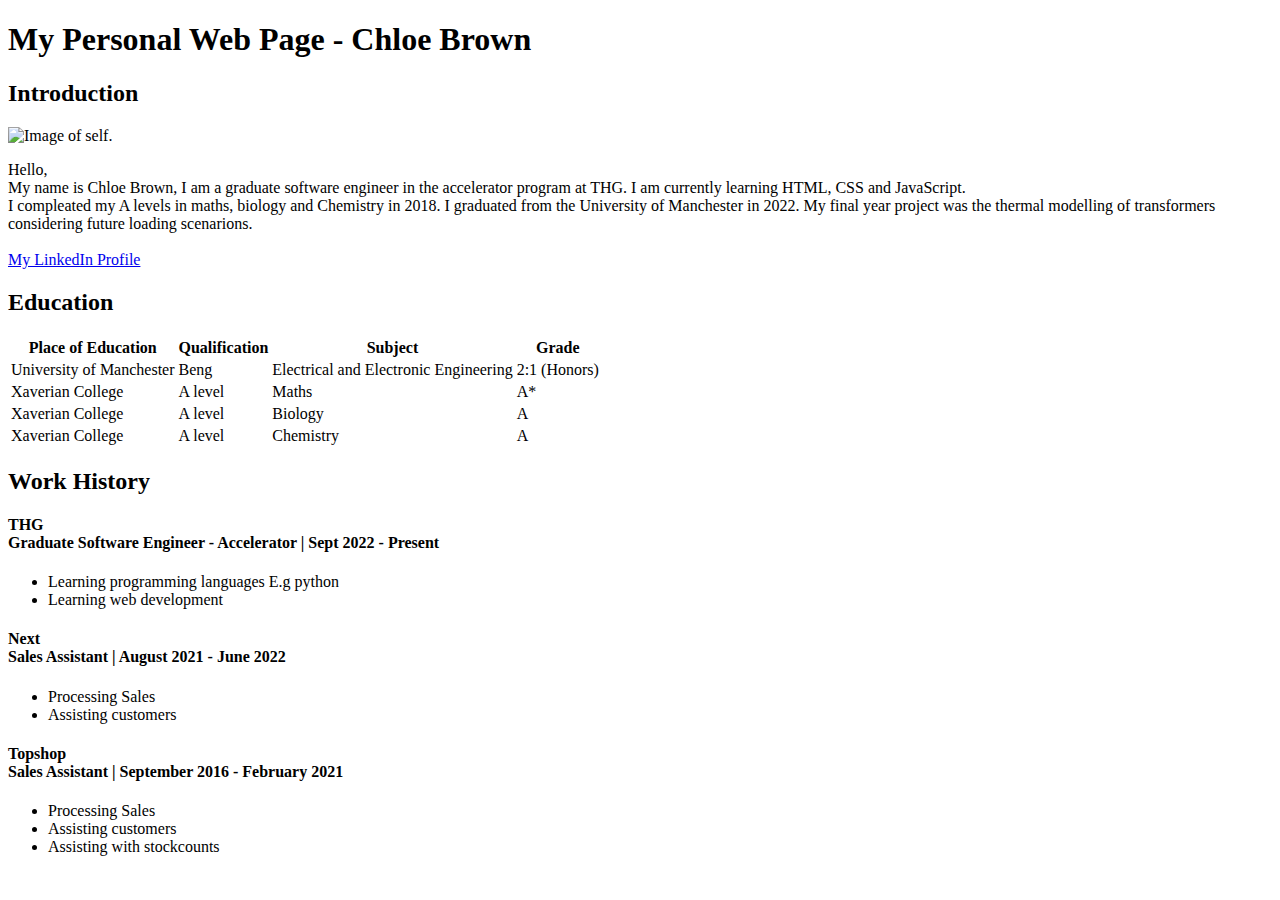
==== index.html @ bd4406bb "My website, just content using html" ====
<!DOCTYPE html>

<html lang="en">
    <head>
        <title>My Web Page - Chloe Brown</title>
    </head>
    <body>
        <h1>My Personal Web Page - Chloe Brown</h1>
        <h2>Introduction</h2>
        <img src="Images/Image2.jpg" 
        width="250" 
        height="225"
        alt="Image of self." />
        <p>Hello,
        <br>My name is Chloe Brown, I am a graduate software engineer in the accelerator program at THG.
        I am currently learning HTML, CSS and JavaScript.
        <br>I compleated my A levels in maths, biology and Chemistry in 2018. I graduated from the University
        of Manchester in 2022. My final year project was the thermal modelling of transformers considering 
        future loading scenarions.
        <br>
        <br> <a href="https://www.linkedin.com/in/chloe-brown-a37ab6182">My LinkedIn Profile</a>
        </p>

        <h2>Education</h2>
        <table> 
            <tr>
                <th>Place of Education</th>
                <th>Qualification</th>
                <th>Subject</th>
                <th>Grade</th>
            </tr>
            <tr>
                <td>University of Manchester</td>
                <td>Beng</td>
                <td>Electrical and Electronic Engineering</td>
                <td>2:1 (Honors)</td>
            </tr>
            <tr>
                <td>Xaverian College</td>
                <td>A level</td>
                <td>Maths</td>
                <td>A*</td>
            </tr>
            <tr>
                <td>Xaverian College</td>
                <td>A level</td>
                <td>Biology</td>
                <td>A</td>
            </tr>
            <tr>
                <td>Xaverian College</td>
                <td>A level</td>
                <td>Chemistry</td>
                <td>A</td>
            </tr>
        </table>

        <h2>Work History</h2>
        
        <h4>THG <br>
        Graduate Software Engineer - Accelerator | Sept 2022 - Present</h4>
        <ul>
            <li>Learning programming languages E.g python</li>
            <li>Learning web development</li>
        </ul>

        <h4>Next<br>
        Sales Assistant | August 2021 - June 2022</h4>
        <ul>
            <li>Processing Sales</li>
            <li>Assisting customers</li>
        </ul>

        <h4>Topshop<br>
            Sales Assistant | September 2016 - February 2021</h4>
            <ul>
                <li>Processing Sales</li>
                <li>Assisting customers</li>
                <li>Assisting with stockcounts</li>
            </ul>
    
    </body>
</html>
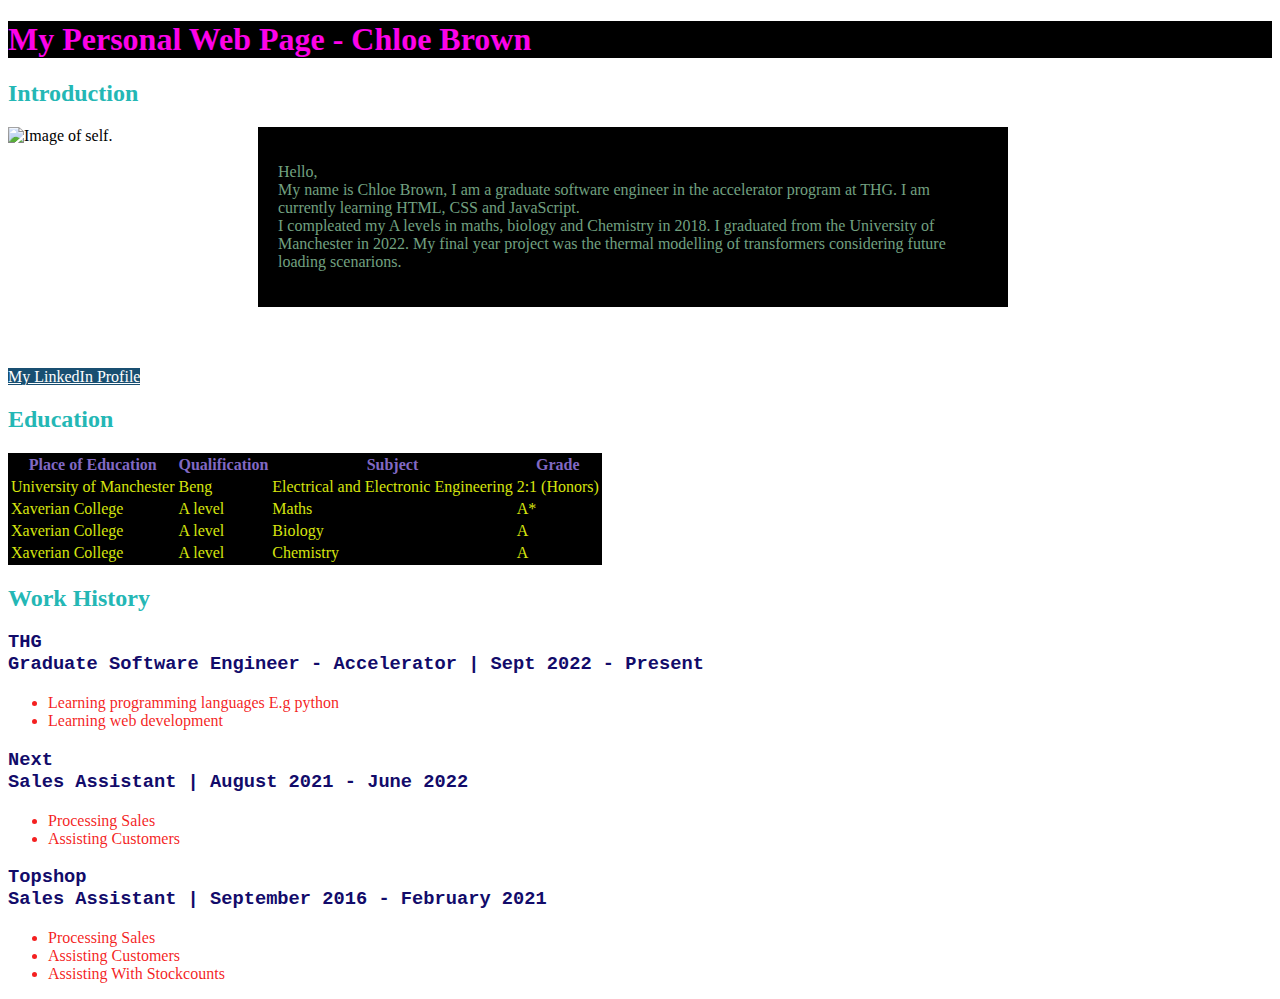
==== commit 95a6fba0: "Css with colours and fonts." ====
--- a/index.html
+++ b/index.html
@@ -1,25 +1,37 @@
 <!DOCTYPE html>
+
+
 
 <html lang="en">
     <head>
+        <link rel="stylesheet" href="personalWebsite.css" type="text/css" /> 
         <title>My Web Page - Chloe Brown</title>
     </head>
     <body>
+        
         <h1>My Personal Web Page - Chloe Brown</h1>
         <h2>Introduction</h2>
+        <section>
+        <div class="image">
         <img src="Images/Image2.jpg" 
-        width="250" 
-        height="225"
-        alt="Image of self." />
-        <p>Hello,
-        <br>My name is Chloe Brown, I am a graduate software engineer in the accelerator program at THG.
-        I am currently learning HTML, CSS and JavaScript.
-        <br>I compleated my A levels in maths, biology and Chemistry in 2018. I graduated from the University
-        of Manchester in 2022. My final year project was the thermal modelling of transformers considering 
-        future loading scenarions.
-        <br>
-        <br> <a href="https://www.linkedin.com/in/chloe-brown-a37ab6182">My LinkedIn Profile</a>
-        </p>
+            width="250" 
+            height="225"
+            alt="Image of self." />
+        </div>
+        <div class="introduction">
+            <p>Hello,
+            <br>My name is Chloe Brown, I am a graduate software engineer in the accelerator program at THG.
+            I am currently learning HTML, CSS and JavaScript.
+            <br>I compleated my A levels in maths, biology and Chemistry in 2018. I graduated from the University
+            of Manchester in 2022. My final year project was the thermal modelling of transformers considering 
+            future loading scenarions.
+            </p>
+        </div>
+        </section>
+        <div class="linkedin">
+            <p> <a href="https://www.linkedin.com/in/chloe-brown-a37ab6182">My LinkedIn Profile</a>
+            </p>
+        </div>
 
         <h2>Education</h2>
         <table> 
@@ -57,26 +69,26 @@
 
         <h2>Work History</h2>
         
-        <h4>THG <br>
-        Graduate Software Engineer - Accelerator | Sept 2022 - Present</h4>
+        <h3>THG <br>
+        Graduate Software Engineer - Accelerator | Sept 2022 - Present</h3>
         <ul>
             <li>Learning programming languages E.g python</li>
             <li>Learning web development</li>
         </ul>
 
-        <h4>Next<br>
-        Sales Assistant | August 2021 - June 2022</h4>
+        <h3>Next<br>
+        Sales Assistant | August 2021 - June 2022</h3>
         <ul>
             <li>Processing Sales</li>
-            <li>Assisting customers</li>
+            <li>Assisting Customers</li>
         </ul>
 
-        <h4>Topshop<br>
-            Sales Assistant | September 2016 - February 2021</h4>
+        <h3>Topshop<br>
+            Sales Assistant | September 2016 - February 2021</h3>
             <ul>
                 <li>Processing Sales</li>
-                <li>Assisting customers</li>
-                <li>Assisting with stockcounts</li>
+                <li>Assisting Customers</li>
+                <li>Assisting With Stockcounts</li>
             </ul>
     
     </body>
--- a/personalWebsite.css
+++ b/personalWebsite.css
@@ -0,0 +1,70 @@
+
+body {
+    color: black;
+    background-color: white;
+  
+}
+
+h1{
+    color:#FC03E8;
+    font-family: 'papyrus';
+    background-color: black;
+}
+
+section {
+    display: flex;
+    align-items: flex-start;
+    width: 1000px;
+}
+
+.image{
+    display: flex;
+    order: 1;
+    
+ }
+
+.introduction{
+    font-family: 'bradley hand';
+    color: #72A180;
+    background-color: black;
+    display: flex;
+    order: 2;
+    padding: 20px;
+    
+    
+}
+
+h2{
+    color: #24B7B5;
+    font-family: 'luminari';
+}
+
+h3{
+    font-family: 'courier';
+    color: #120b6a;
+}
+
+table {
+    font-family: 'Baskerville';
+    background-color: black;
+}
+table th{ 
+    color: #8169C3;
+}
+table td{
+    color: #d6e40e;
+}
+
+ul{
+    color: #f20000df;
+    font-family: 'andale mono';
+}
+
+a:link{
+    color: white;
+    font-family: 'comic sans ms';
+    background-color: #194F71;
+}
+
+
+
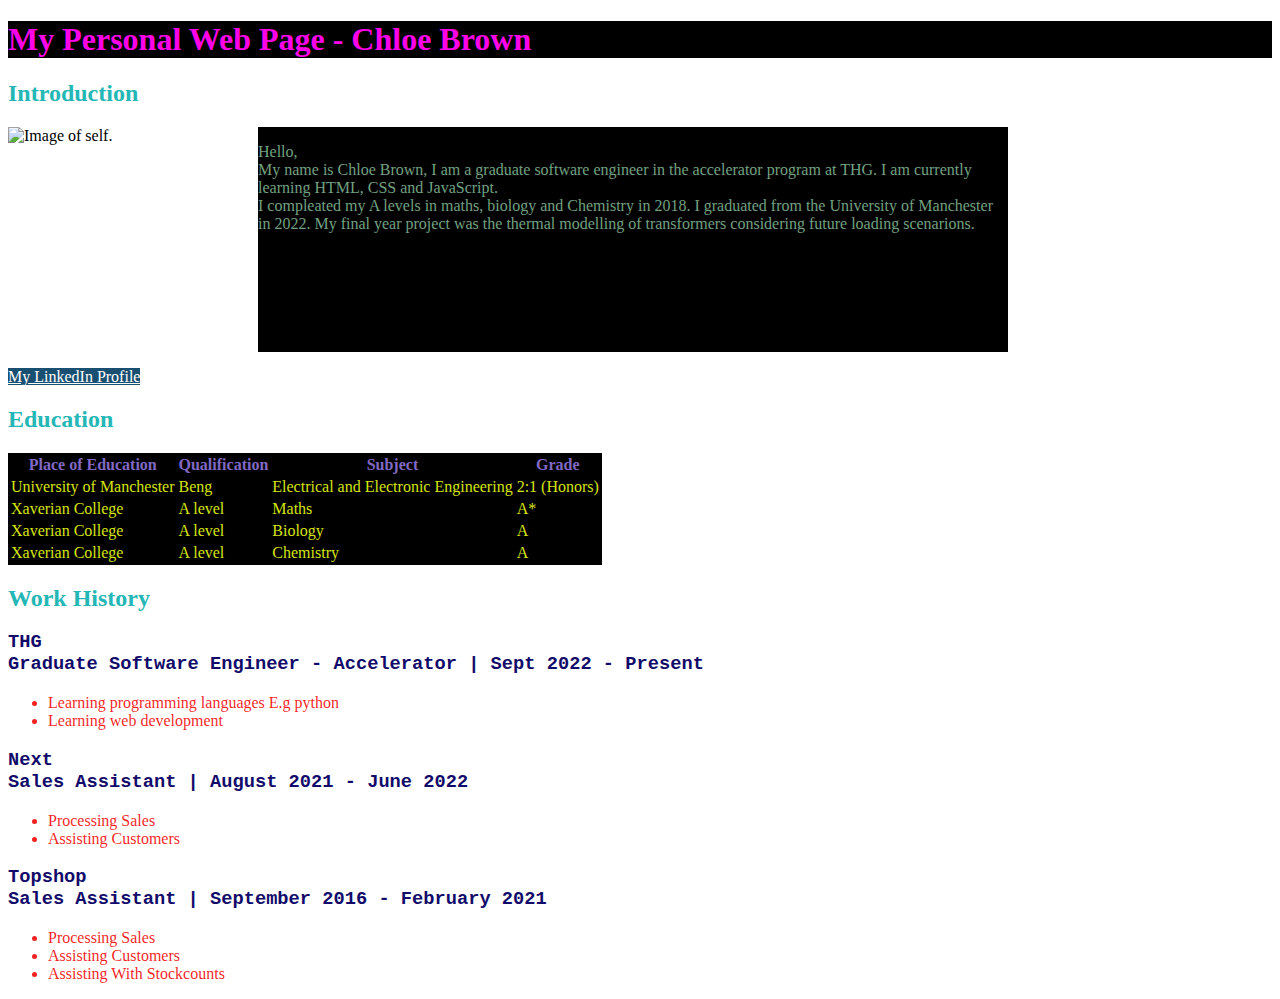
==== commit c9bb745d: "Used flexbox to move introduction next to image" ====
--- a/index.html
+++ b/index.html
@@ -11,7 +11,7 @@
         
         <h1>My Personal Web Page - Chloe Brown</h1>
         <h2>Introduction</h2>
-        <section>
+        <div class= partA>
         <div class="image">
         <img src="Images/Image2.jpg" 
             width="250" 
@@ -27,7 +27,7 @@
             future loading scenarions.
             </p>
         </div>
-        </section>
+        </div>
         <div class="linkedin">
             <p> <a href="https://www.linkedin.com/in/chloe-brown-a37ab6182">My LinkedIn Profile</a>
             </p>
--- a/personalWebsite.css
+++ b/personalWebsite.css
@@ -11,15 +11,15 @@
     background-color: black;
 }
 
-section {
+.partA{
     display: flex;
-    align-items: flex-start;
+    flex-direction: row;
     width: 1000px;
 }
 
 .image{
     display: flex;
-    order: 1;
+    
     
  }
 
@@ -27,9 +27,6 @@
     font-family: 'bradley hand';
     color: #72A180;
     background-color: black;
-    display: flex;
-    order: 2;
-    padding: 20px;
     
     
 }
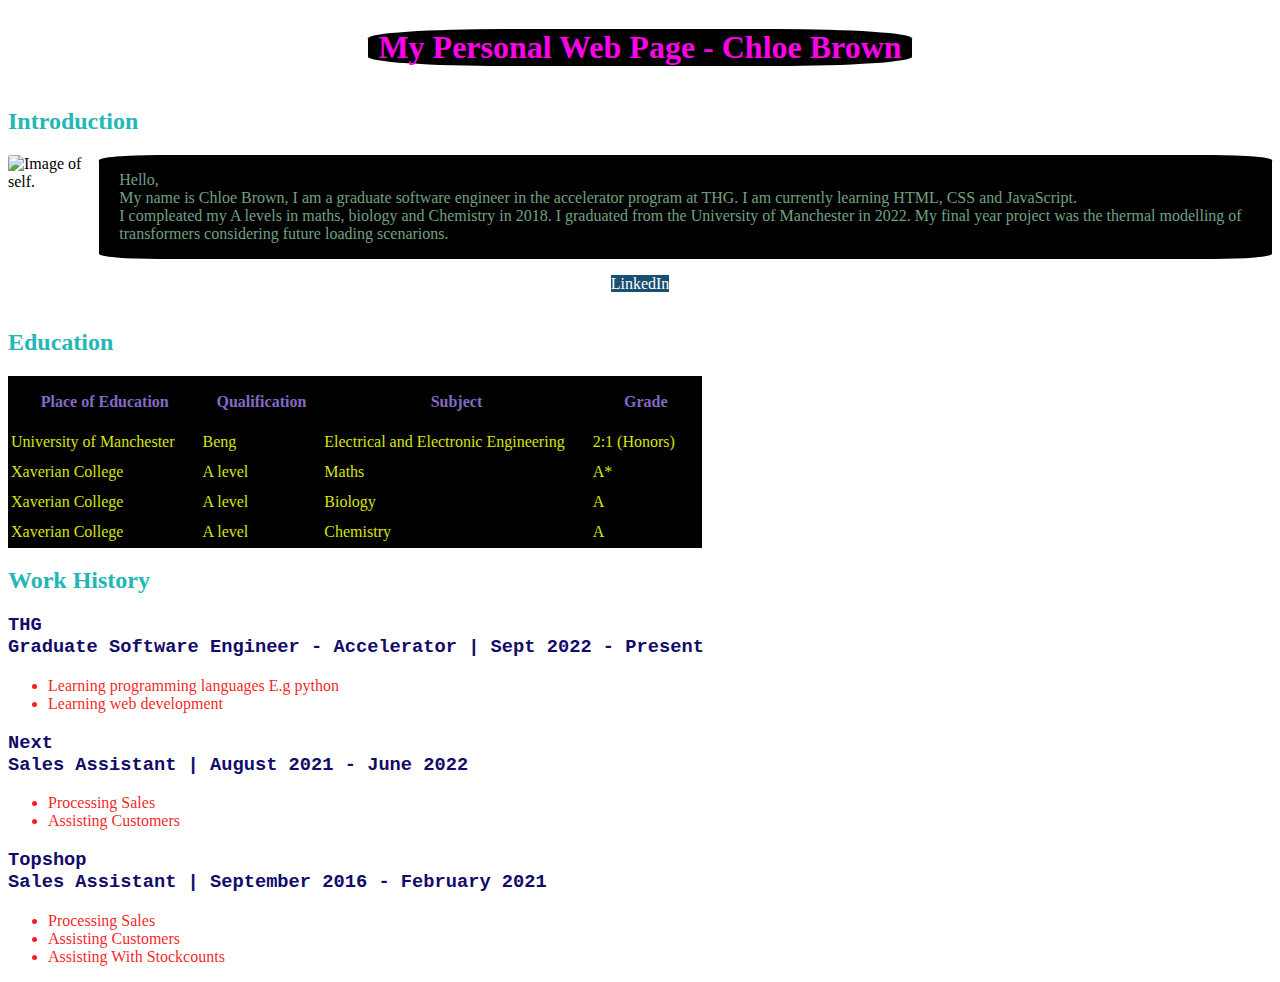
==== commit 14e26f81: "Edited table and title" ====
--- a/index.html
+++ b/index.html
@@ -8,8 +8,9 @@
         <title>My Web Page - Chloe Brown</title>
     </head>
     <body>
-        
+        <div class="title">
         <h1>My Personal Web Page - Chloe Brown</h1>
+        </div>
         <h2>Introduction</h2>
         <div class= partA>
         <div class="image">
@@ -29,7 +30,7 @@
         </div>
         </div>
         <div class="linkedin">
-            <p> <a href="https://www.linkedin.com/in/chloe-brown-a37ab6182">My LinkedIn Profile</a>
+            <p> <a href="https://www.linkedin.com/in/chloe-brown-a37ab6182">LinkedIn</a>
             </p>
         </div>
 
--- a/personalWebsite.css
+++ b/personalWebsite.css
@@ -4,29 +4,37 @@
     background-color: white;
   
 }
-
+.title {
+    display: flex;
+    justify-content: center;
+}
 h1{
     color:#FC03E8;
     font-family: 'papyrus';
     background-color: black;
+    border-radius: 25%;
+    padding-right: 10px;
+    padding-left: 10px;
 }
 
 .partA{
     display: flex;
     flex-direction: row;
-    width: 1000px;
+    gap: 10px;
+    
 }
 
-.image{
-    display: flex;
-    
-    
- }
+img { 
+    border-radius: 5%;
+}
 
 .introduction{
     font-family: 'bradley hand';
     color: #72A180;
     background-color: black;
+    padding-left: 20px;
+    padding-right: 20px;
+    border-radius: 5%;
     
     
 }
@@ -44,12 +52,24 @@
 table {
     font-family: 'Baskerville';
     background-color: black;
+    border: 5px red;
 }
 table th{ 
     color: #8169C3;
+    text-align: center;
+    padding: 15px;
 }
 table td{
     color: #d6e40e;
+    text-align: left;
+    padding-top: 5px;
+    padding-bottom: 5px;
+    padding-right: 25px;
+
+}
+
+tr:hover {
+    background-color: #1605d1;
 }
 
 ul{
@@ -61,7 +81,24 @@
     color: white;
     font-family: 'comic sans ms';
     background-color: #194F71;
+    text-decoration: none;
 }
 
+a:visited{
+    color: white;
+    font-family: 'comic sans ms';
+    background-color: #194F71;
+    text-decoration: none;
+}
 
+a:hover{
+    color: rgb(249, 8, 128);
+    font-family: 'comic sans ms';
+    background-color: black;
+    text-decoration: none;
+}
 
+.linkedin{
+    display: flex;
+    justify-content: center;
+}
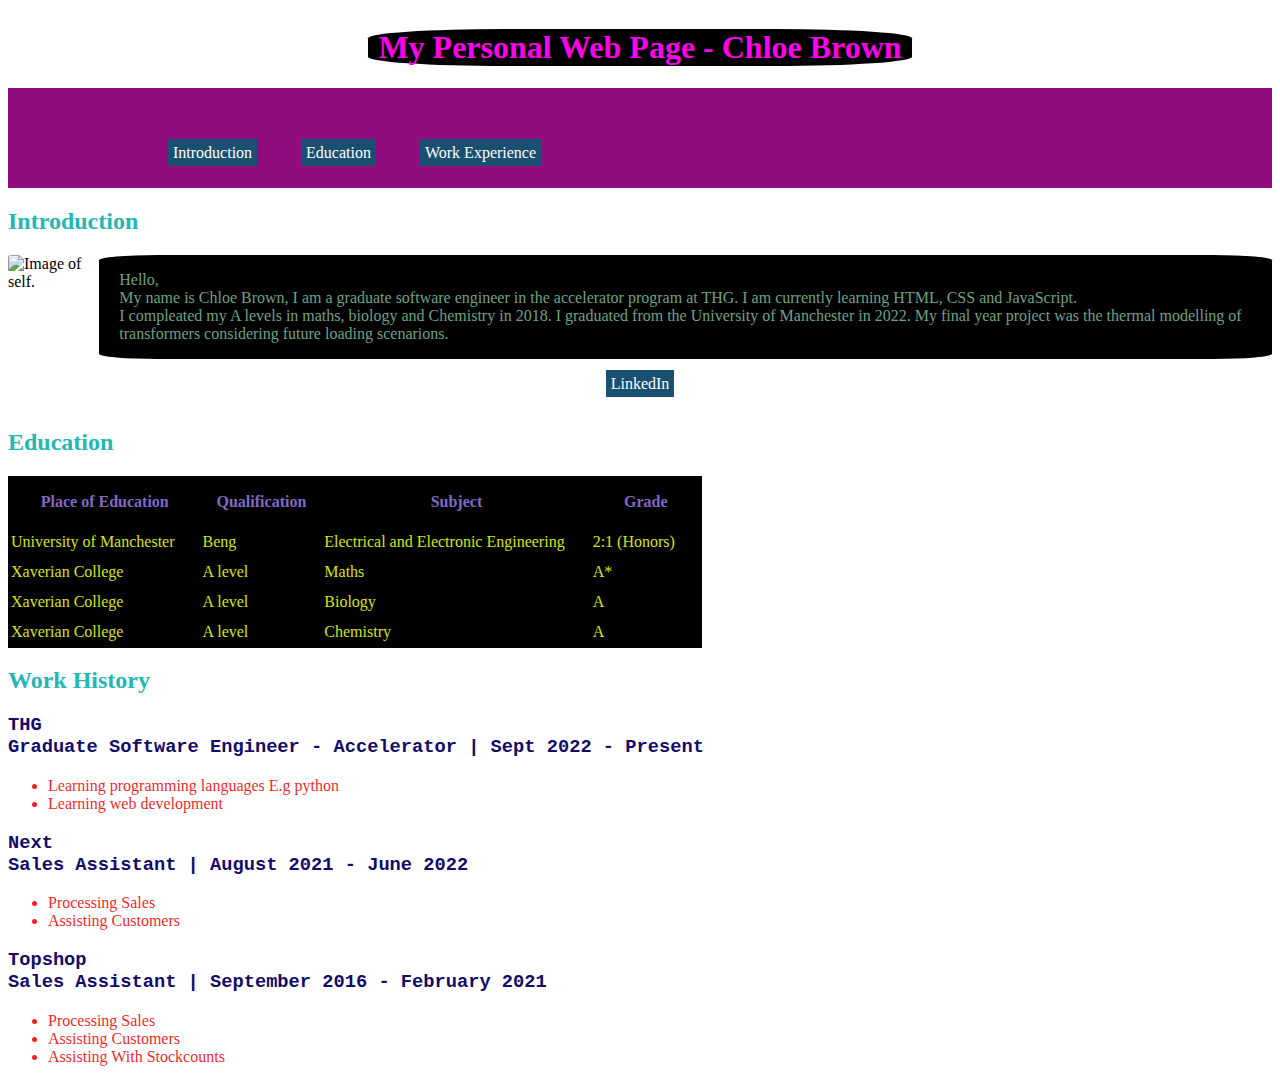
==== commit 050b778a: "add git ignore file" ====
--- a/index.html
+++ b/index.html
@@ -11,6 +11,17 @@
         <div class="title">
         <h1>My Personal Web Page - Chloe Brown</h1>
         </div>
+
+        <div class="navigationBar">
+            <nav>
+            <ul>
+                <li><a href=#intro>Introduction</a></li>
+                <li><a href=#education>Education</a></li>
+                <li><a href=#work>Work Experience</a></li>
+            </nav>
+            </ul>
+        </div>
+
         <h2>Introduction</h2>
         <div class= partA>
         <div class="image">
--- a/personalWebsite.css
+++ b/personalWebsite.css
@@ -4,6 +4,34 @@
     background-color: white;
   
 }
+
+.navigationBar {
+    width : 100%;
+    height: 100px;
+    background:rgb(145, 12, 127);
+    background-size: cover;
+}
+
+nav{ 
+    display: flex;
+    align-items: center;
+    justify-content: space-between;
+    padding: 30px 100px;
+}
+
+nav ul li {
+    list-style: none;
+    display: inline-block;
+    padding: 10px 20px;
+    
+}
+
+nav ul li a{
+    color: black;
+    position: relative;
+    padding: 5px 0;
+}
+
 .title {
     display: flex;
     justify-content: center;
@@ -82,6 +110,7 @@
     font-family: 'comic sans ms';
     background-color: #194F71;
     text-decoration: none;
+    padding: 5px;
 }
 
 a:visited{
@@ -89,6 +118,7 @@
     font-family: 'comic sans ms';
     background-color: #194F71;
     text-decoration: none;
+    padding: 5px;
 }
 
 a:hover{
@@ -96,7 +126,9 @@
     font-family: 'comic sans ms';
     background-color: black;
     text-decoration: none;
+    transition: 2s;
 }
+    
 
 .linkedin{
     display: flex;
